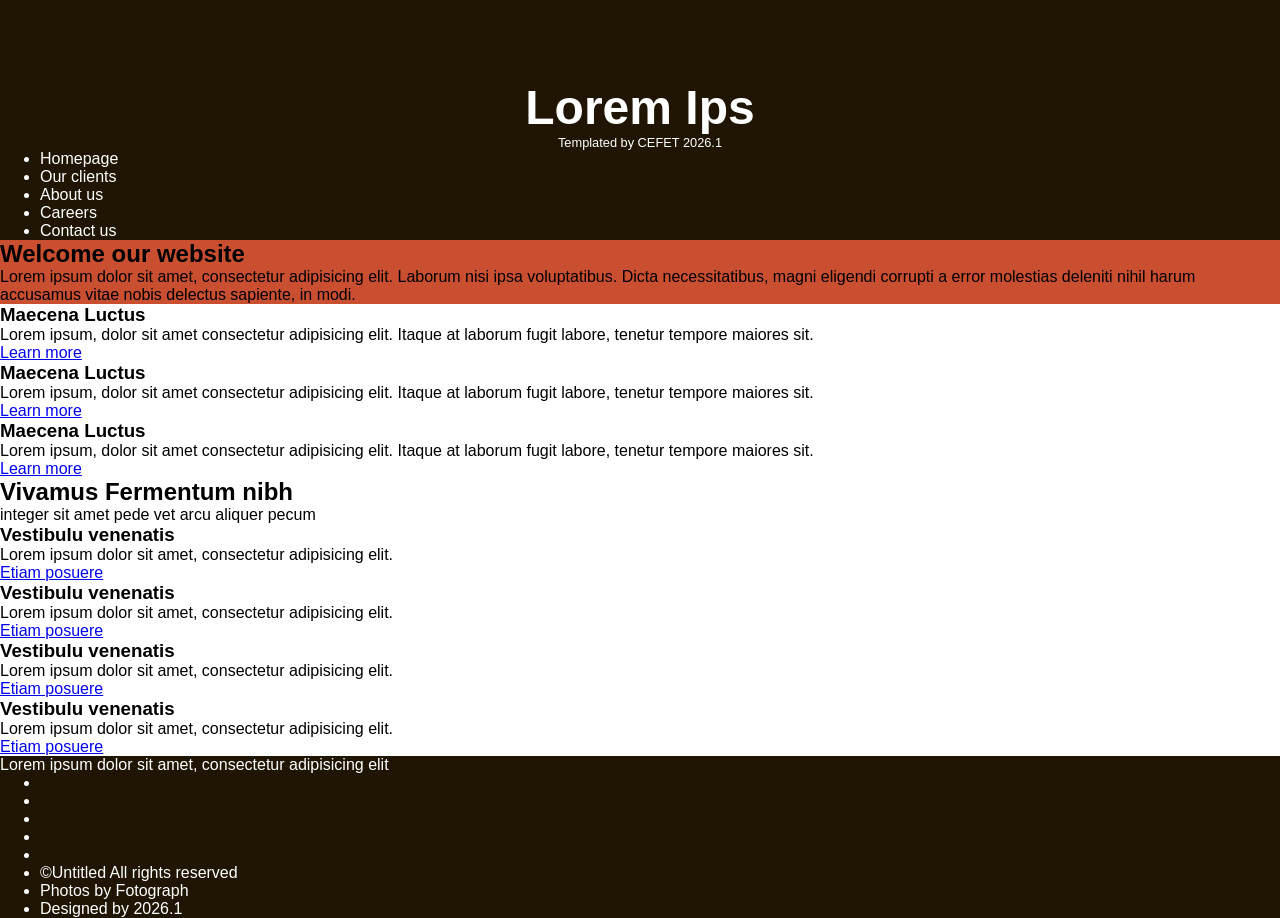
==== site01/index.html @ 3a76d958 "atividade LoremIps" ====
<!doctype html>
<html lang="xyz">
<head>
    <meta charset="utf-8">
    <title>Lorem Ips</title>
    <link rel="stylesheet" href="css/estilo.css">
</head>
<body>
    <header>
        <h1>Lorem Ips</h1>
        <p>Templated by CEFET 2026.1</p>
        <nav>
            <ul>
                <li><a href="#">Homepage</a></li>
                <li><a href="#">Our clients</a></li>
                <li><a href="#">About us</a></li>
                <li><a href="#">Careers</a></li>
                <li><a href="#">Contact us</a></li>
            </ul>
        </nav>
    </header>
    <main>
        <section class="laranja">
            <h2>Welcome our website</h2>
            <p>Lorem ipsum dolor sit amet, consectetur adipisicing elit. Laborum nisi ipsa voluptatibus. Dicta necessitatibus, magni eligendi corrupti a error molestias deleniti nihil harum accusamus vitae nobis delectus sapiente, in modi.</p>
        </section>
        <section class="branca">
            <section>
                <div class="box">
                    <i></i> <!-- icone aqui -->
                    <h3>Maecena Luctus</h3>
                    <p>Lorem ipsum, dolor sit amet consectetur adipisicing elit. Itaque at laborum fugit labore, tenetur tempore maiores sit. </p>
                    <a href="#">Learn more</a>
                </div>
                 <div class="box">
                    <i></i> <!-- icone aqui -->
                    <h3>Maecena Luctus</h3>
                    <p>Lorem ipsum, dolor sit amet consectetur adipisicing elit. Itaque at laborum fugit labore, tenetur tempore maiores sit. </p>
                    <a href="#">Learn more</a>
                </div>
                 <div class="box">
                    <i></i> <!-- icone aqui -->
                    <h3>Maecena Luctus</h3>
                    <p>Lorem ipsum, dolor sit amet consectetur adipisicing elit. Itaque at laborum fugit labore, tenetur tempore maiores sit. </p>
                    <a href="#">Learn more</a>
                </div>
            </section>
            <section>
                <h2>
                    Vivamus Fermentum nibh
                </h2>
                <p>integer sit amet pede vet arcu aliquer pecum</p>
                <div>
                    <h3>Vestibulu venenatis</h3>
                    <p>Lorem ipsum dolor sit amet, consectetur adipisicing elit.</p>
                    <a href="#">Etiam posuere</a>
                </div>
                <div>
                    <h3>Vestibulu venenatis</h3>
                    <p>Lorem ipsum dolor sit amet, consectetur adipisicing elit.</p>
                    <a href="#">Etiam posuere</a>
                </div>
                <div>
                    <h3>Vestibulu venenatis</h3>
                    <p>Lorem ipsum dolor sit amet, consectetur adipisicing elit.</p>
                    <a href="#">Etiam posuere</a>
                </div>

                <div>
                    <h3>Vestibulu venenatis</h3>
                    <p>Lorem ipsum dolor sit amet, consectetur adipisicing elit.</p>
                    <a href="#">Etiam posuere</a>
                </div>

            </section>
        </section>
    </main>
    <footer>
        <p>Lorem ipsum dolor sit amet, consectetur adipisicing elit</p>
        <nav>
            <ul>
                <li><a href="#"><i></i></a></li>
                <li><a href="#"><i></i></a></li>
                <li><a href="#"><i></i></a></li>
                <li><a href="#"><i></i></a></li>
                <li><a href="#"><i></i></a></li>
            </ul>
        </nav>
        <ul>
            <li>&copy;Untitled All rights reserved</li>
            <li>Photos by Fotograph</li>
            <li>Designed by 2026.1</li>
        </ul>
    </footer>
</body>
</html>
---- site01/css/estilo.css ----
* {
    font-family: Arial, Helvetica, sans-serif;
    margin:0;
}

header, footer {
    background-color: #1f1502;
    color: #fff;
}

header h1 {
    font-size: 3em;
    text-align: center;
    padding-top:80px;
}

header p {
    text-align: center;
    font-size: .8em;
}

header a {
    color: #fff;
    text-decoration: none;
}

.laranja {
    background-color: #ca4e30;
}
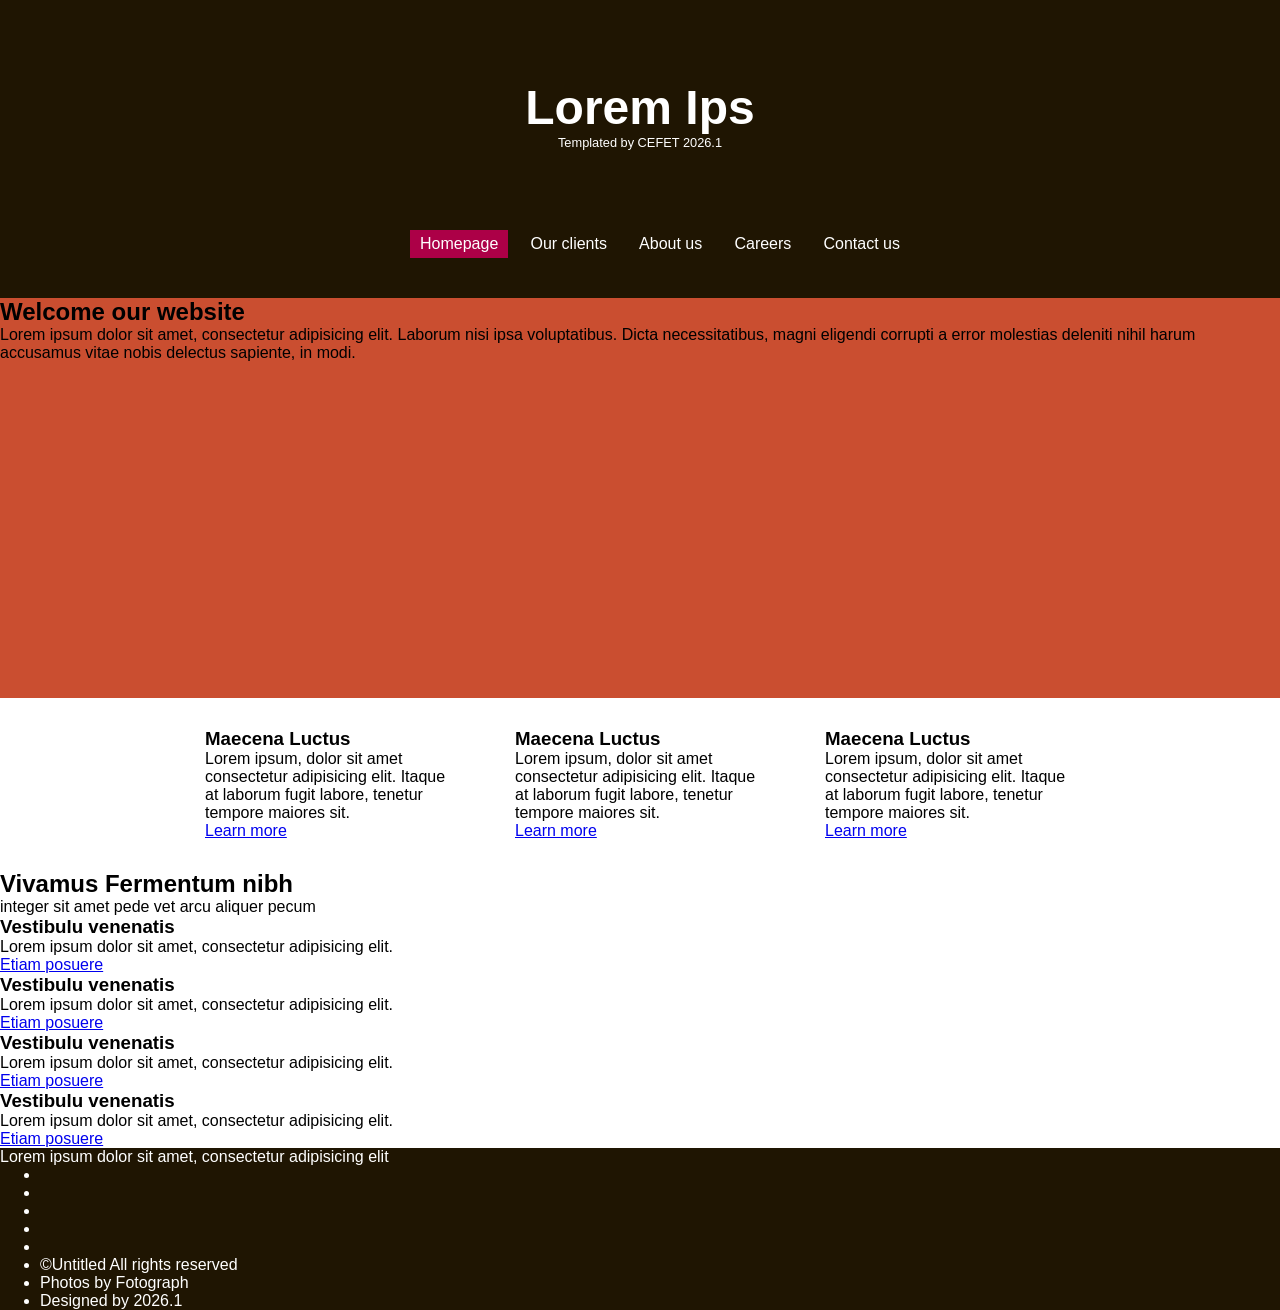
==== commit 62dc9039: "Adicionando os arquivos do site 02" ====
--- a/site01/index.html
+++ b/site01/index.html
@@ -25,7 +25,7 @@
             <p>Lorem ipsum dolor sit amet, consectetur adipisicing elit. Laborum nisi ipsa voluptatibus. Dicta necessitatibus, magni eligendi corrupti a error molestias deleniti nihil harum accusamus vitae nobis delectus sapiente, in modi.</p>
         </section>
         <section class="branca">
-            <section>
+            <section class="boxes">
                 <div class="box">
                     <i></i> <!-- icone aqui -->
                     <h3>Maecena Luctus</h3>
--- a/site01/css/estilo.css
+++ b/site01/css/estilo.css
@@ -17,13 +17,49 @@
 header p {
     text-align: center;
     font-size: .8em;
+    margin-bottom: 80px;
 }
 
 header a {
     color: #fff;
     text-decoration: none;
 }
+header li {
+    padding: 5px 10px;
+}
+
+header li:nth-child(1), 
+header li:hover {
+    background-color: #ac0047;
+}
+header ul {
+    display: flex;
+    justify-content: space-between;
+    margin: auto;
+    padding-bottom:40px;
+    width: 500px;
+    list-style: none;
+}
 
 .laranja {
     background-color: #ca4e30;
+    height: 400px;
+}
+
+.branca {
+    width: 100%;
+}
+.boxes {
+    display: flex;
+    flex-wrap: wrap;
+    width: 930px;
+    margin:0 auto;
+}
+
+.box {
+    
+    width: 310px;
+    margin:0px;
+    padding:30px;
+    box-sizing:border-box;
 }
